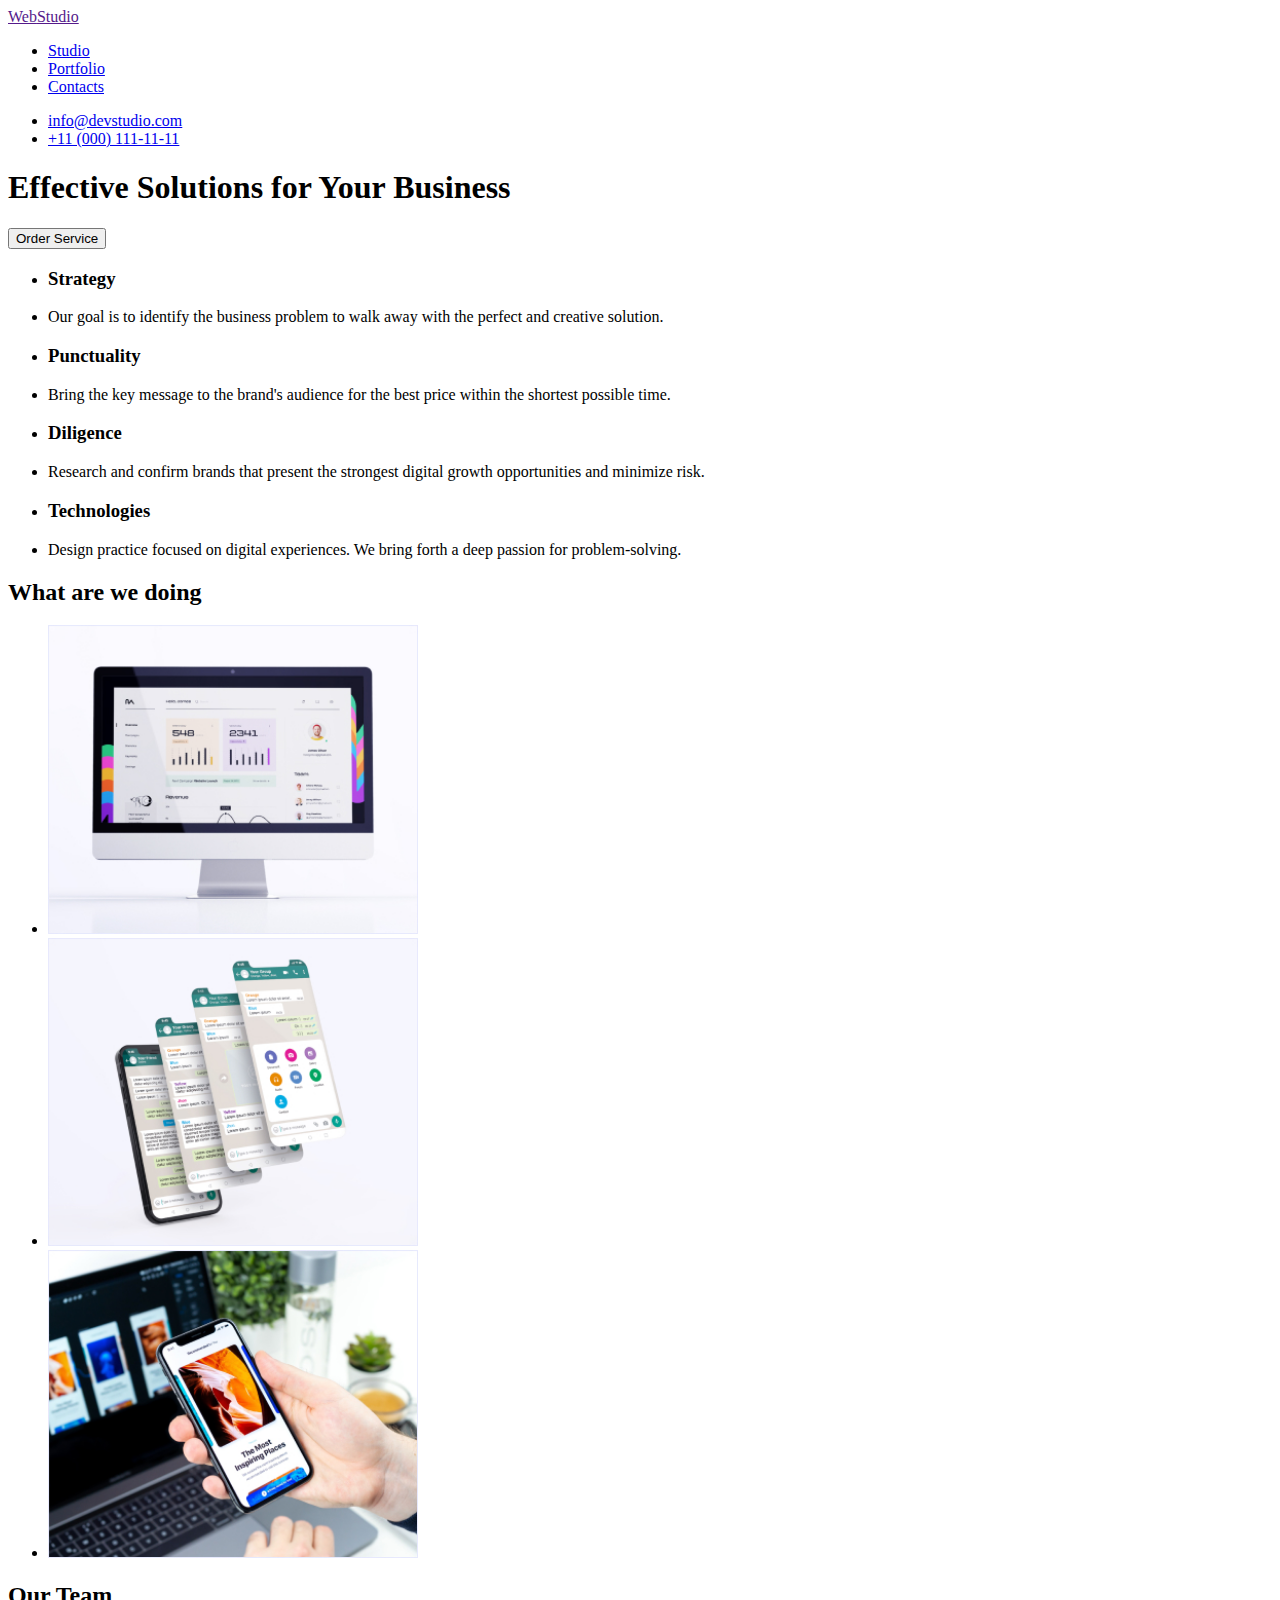
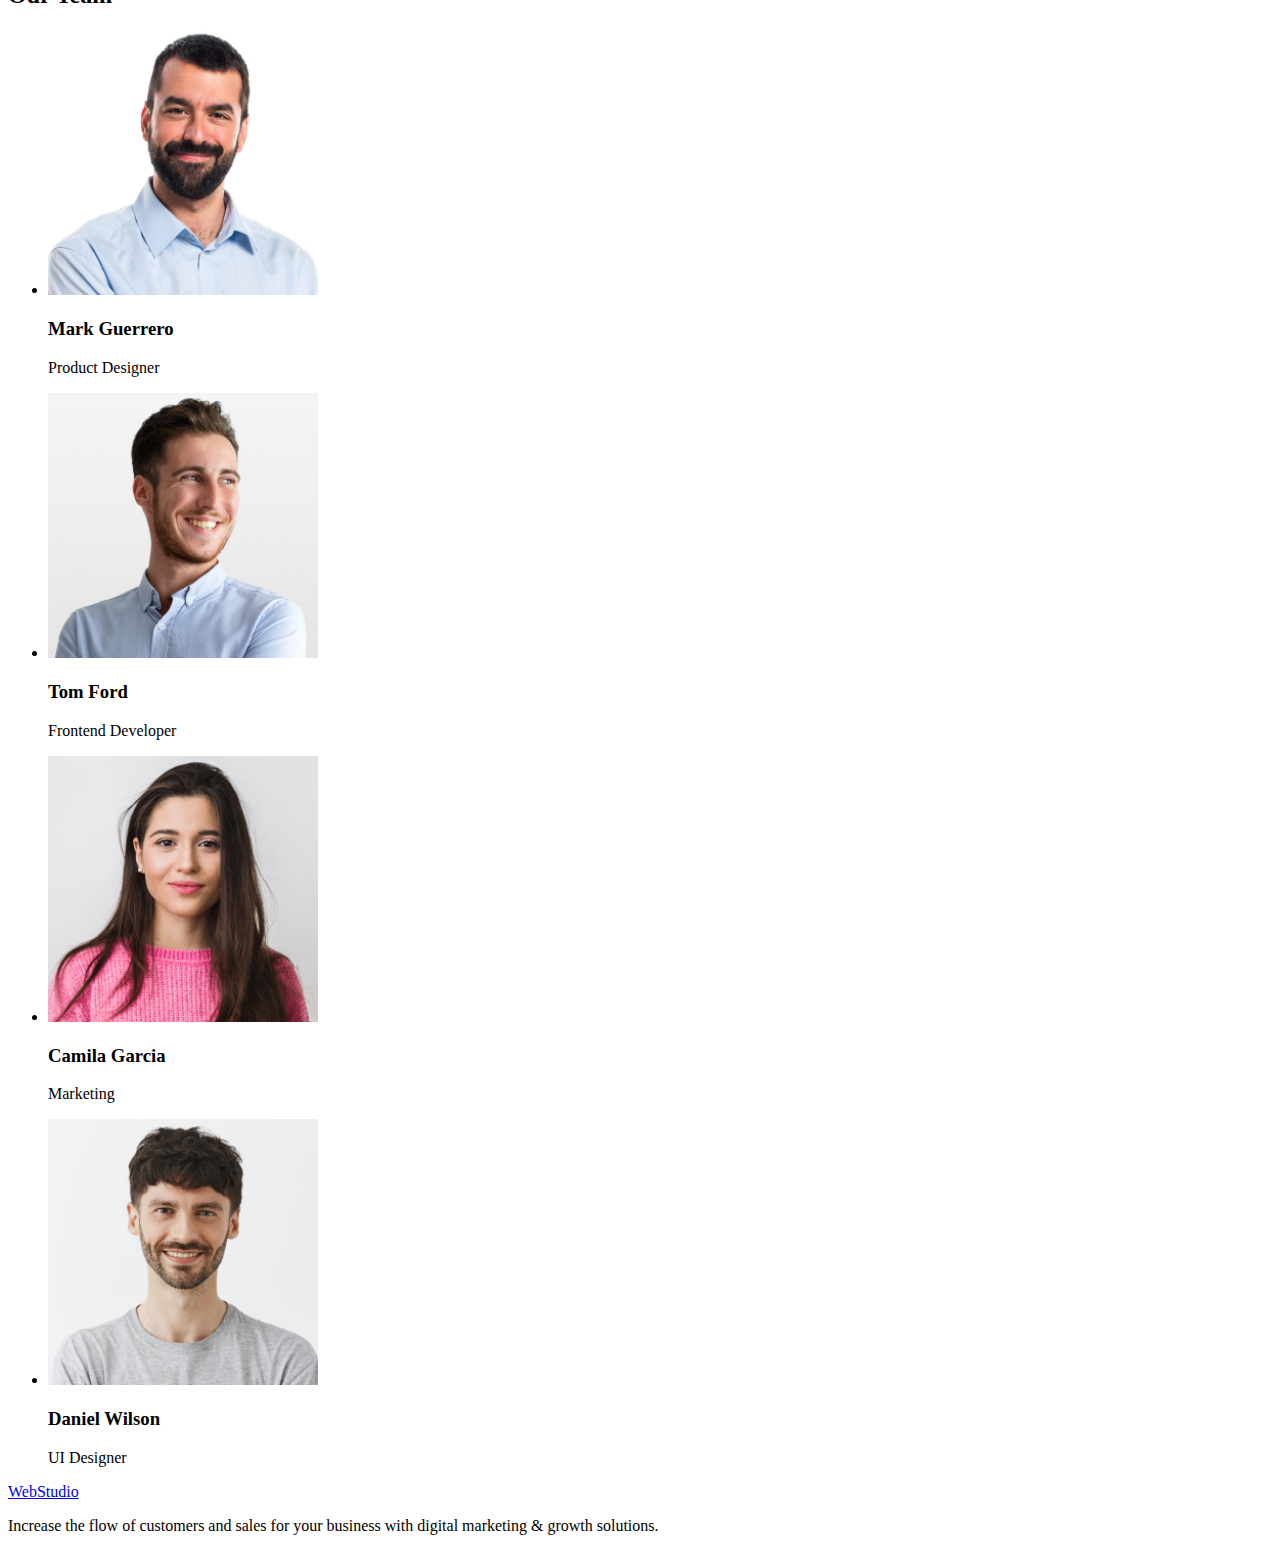
==== goit-markup-hw-02/index.html @ 3380f957 "Add files via upload" ====
<!DOCTYPE html>
<html lang="en">
<head>
    <meta charset="UTF-8">
    <meta http-equiv="X-UA-Compatible" content="IE=edge">
    <meta name="viewport" content="width=device-width, initial-scale=1.0">
    <title>Document</title>
    <link rel="preconnect" href="https://fonts.googleapis.com">
    <link rel="preconnect" href="https://fonts.gstatic.com" crossorigin>
    <link href="https://fonts.googleapis.com/css2?family=Raleway:wght@800&family=Roboto:wght@400;500;700&display=swap"
        rel="stylesheet">
    <link rel="stylesheet" href="./css/style.css/"/> 
</head>
<body>
    <header>
        <a class="logo" href=""><span class="logo-web">Web</span><span class="logo-studio">Studio</span></a>
        <nav>
            <ul class="menu-list list">
                <li><a class="header-link" href="./index.html">Studio</a></li>
                <li><a class="header-link" href="./portfolio.html">Portfolio</a></li>
                <li><a class="header-link" href="Contacts">Contacts</a></li>
            </ul>
        </nav>

        <ul class="contacts list">
            <li><a href="mailto:info@devstudio.com">info@devstudio.com</a></li>
            <li><a href="tel:+110001111111">+11 (000) 111-11-11</a></li>

        </ul>




    </header>
    <main>
        <!-- WEAre -->
        <section>
            <h1 class="servise">Effective Solutions for Your Business</h1>
            <button type="button">Order Service</button>
        </section>

        <section>
            <!-- OurAdvantages -->
            <ul>



                <li>
                    <h3 class="advantages-h">Strategy</h3>
                </li>
                <li>
                    <p class="advantages-p">Our goal is to identify the business
                    problem to walk away with the perfect and creative solution.</p>
                </li>





                <li>
                    <h3 class="advantages-h">Punctuality</h3>
                </li>
                <li>
                    <p class="advantages-p">Bring the key message to the brand's audience for the best price within the shortest possible time.</p>
                </li>



                <li>
                    <h3 class="advantages-h">Diligence</h3>
                </li>
                <li>
                    <p class="advantages-p">Research and confirm brands that present the strongest digital growth opportunities and minimize risk.</p>
                </li>




                <li>
                    <h3 class="advantages-h">Technologies</h3>
                </li>
                <li>
                    <p class="advantages-p">Design practice focused on digital experiences. We bring forth a deep passion for problem-solving.</p>
                </li>

            </ul>
        </section>
        <!-- AboutUs -->
        <section>
            <h2 class="about-us">What are we doing</h2>
            <ul>

                <li><img src="img/Rectangle 71.jpg" alt="Comp" width="370"></li>
                <li><img src="img/Rectangle 71-2.jpg" alt="Comp" width="370"></li>
                <li><img src="img/Rectangle 71-3.jpg" alt="Comp" width="370"></li>
            </ul>
        </section>
        <!-- Our team -->
        <section>
            <h2 class="about-us">Our Team</h2>
            <ul>


                <li>
                    <img src="img/img.jpg" alt="Фото 1" width="270">
                    <h3 class="advantages-h">Mark Guerrero</h3>
                    <p class="advantages-p">Product Designer</p>
                </li>



                <li>
                    <img src="img/img-2.jpg" alt="Фото 2" width="270">
                    <h3 class="advantages-h">Tom Ford</h3>
                    <p class="advantages-p">Frontend Developer</p>
                </li>


                <li>
                    <img src="img/img-3.jpg" alt="Фото 3" width="270">
                    <h3 class="advantages-h">Camila Garcia</h3>
                    <p class="advantages-p">Marketing</p>
                </li>


                <li>
                    <img src="img/img-4.jpg" alt="Фото 4" width="270">
                    <h3 class="advantages-h">Daniel Wilson</h3>
                    <p class="advantages-p">UI Designer</p>
                </li>


            </ul>
        </section>
    </main>
    <footer>
        <a class="logo" href="#"><span class="logo-web">Web</span><span class="logo-studio">Studio</span></a>

        </li>
        <li>
            <p>Increase the flow of customers and sales for your business with digital marketing & growth solutions.
            </p>
        </li>



    </footer>


</body>

</html>
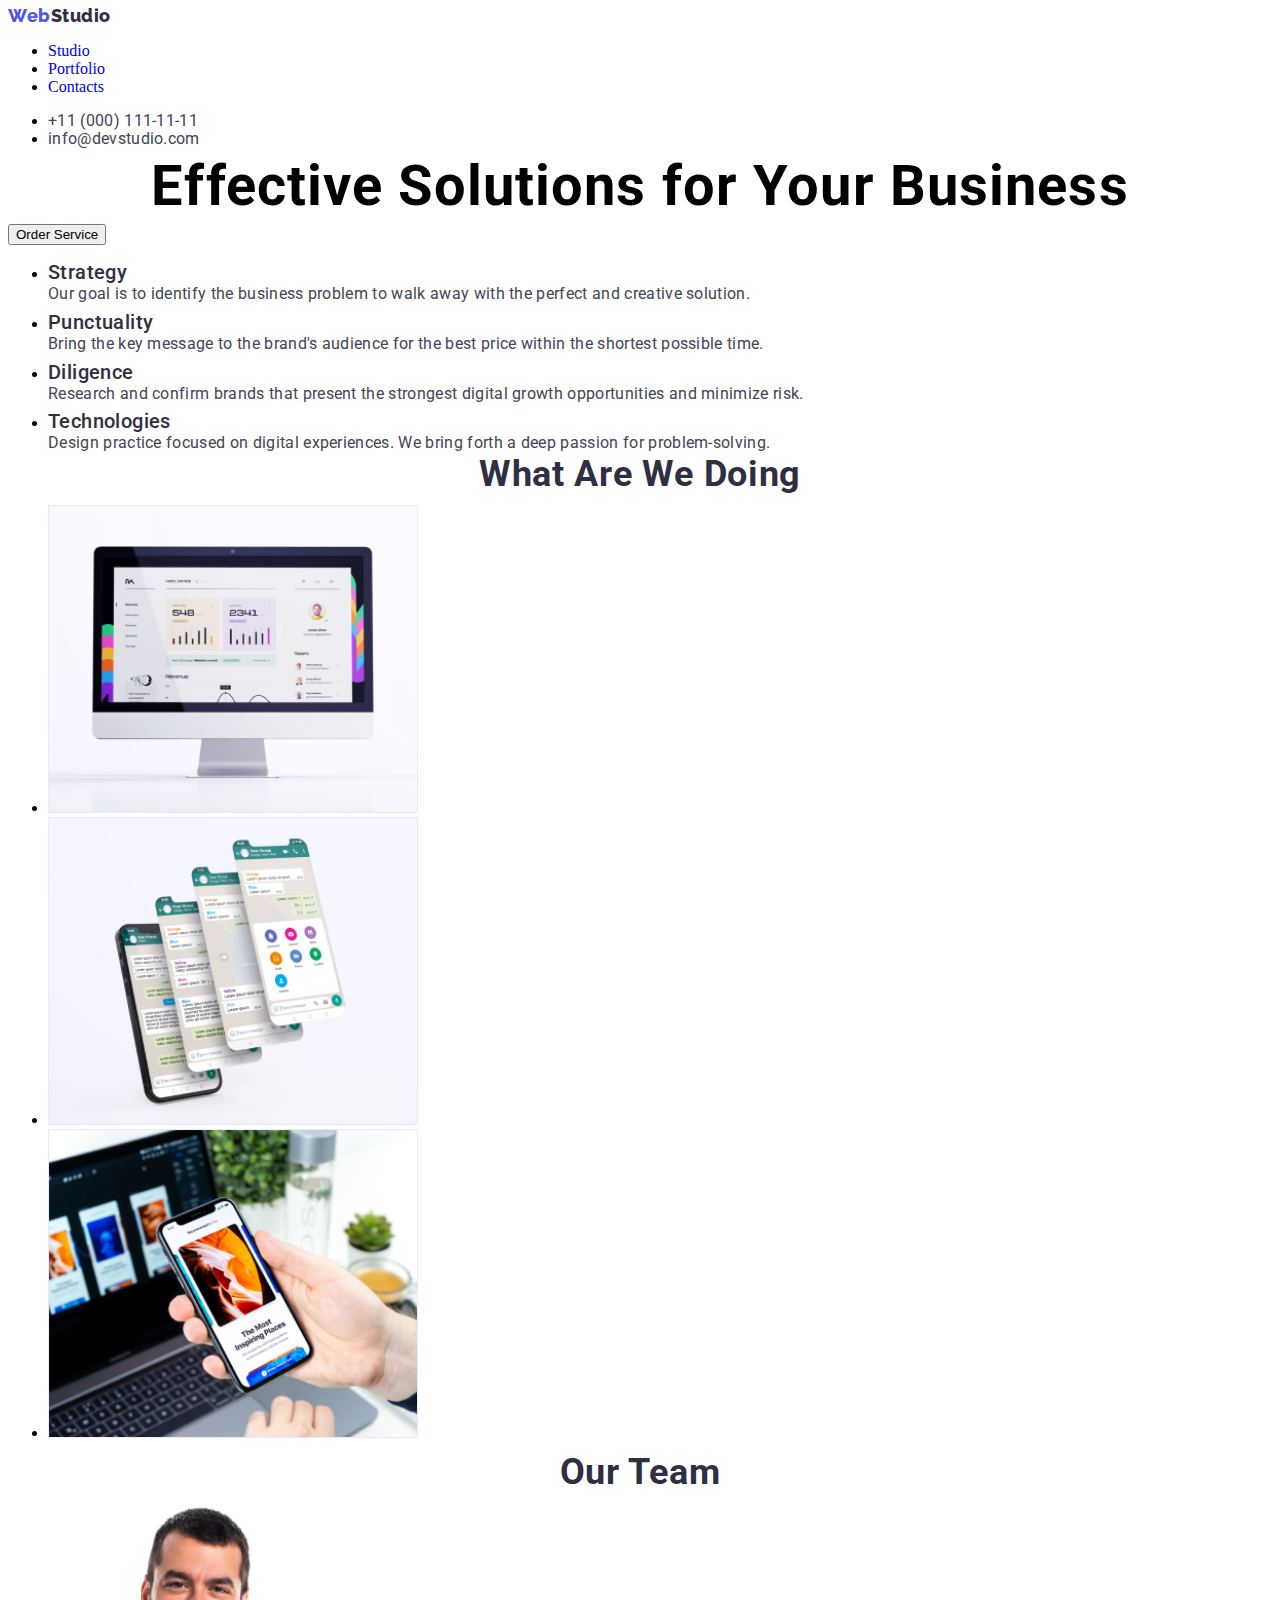
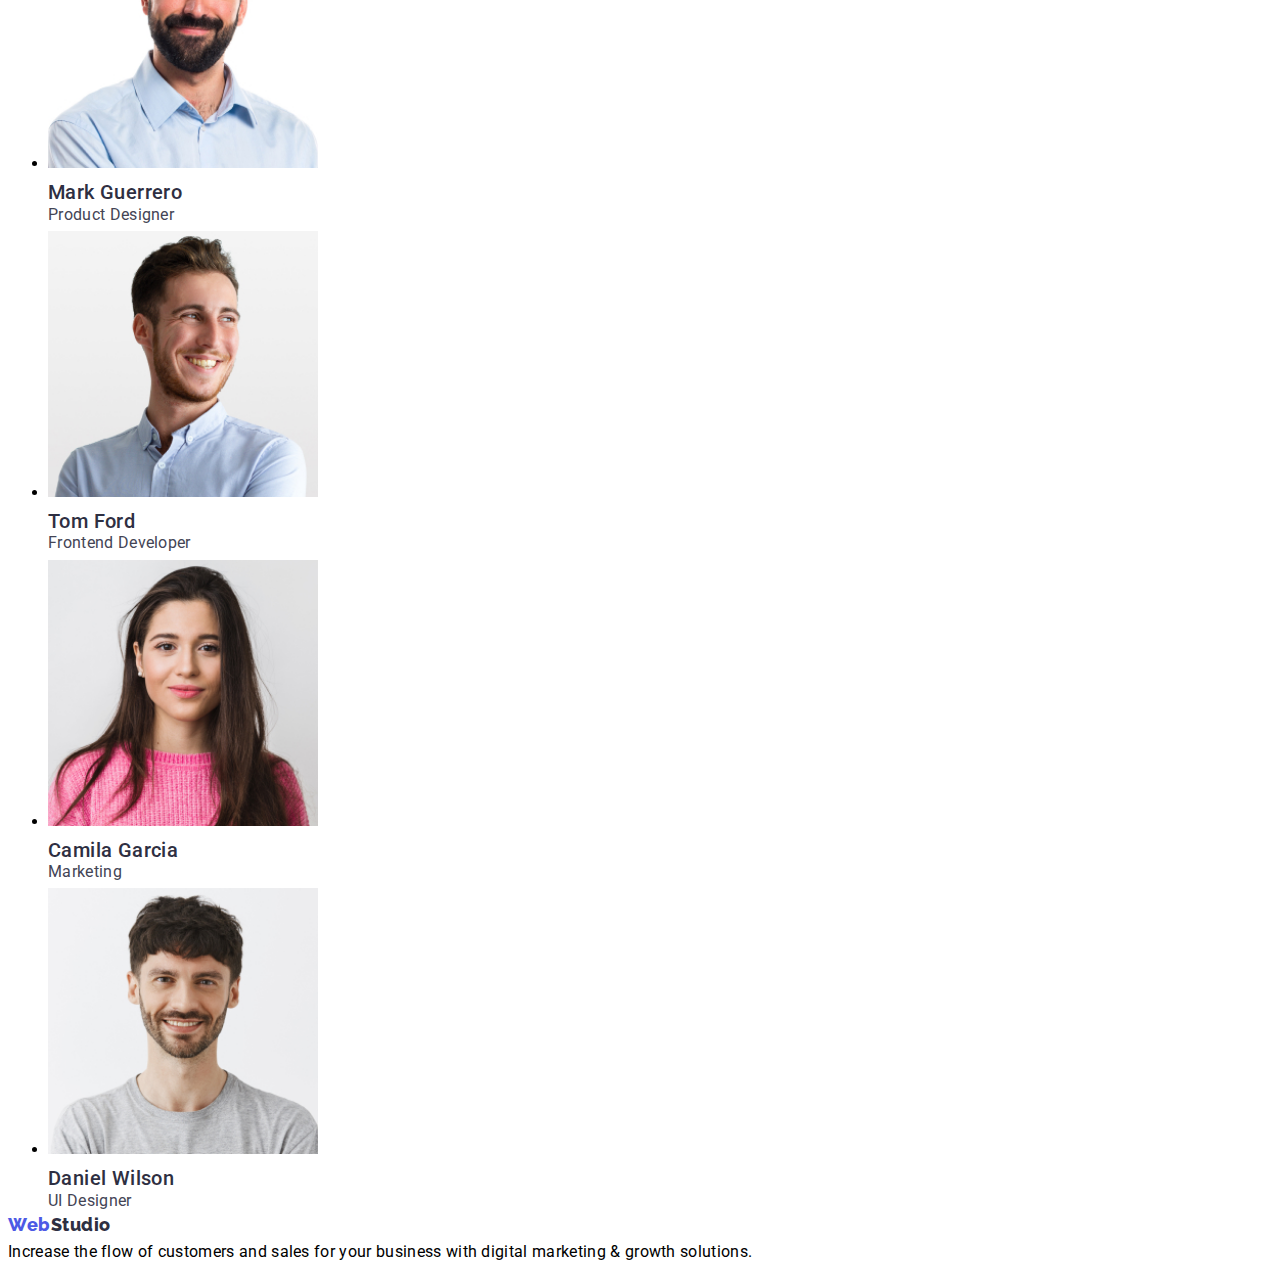
==== commit 88465de6: "Add files via upload" ====
--- a/goit-markup-hw-02/index.html
+++ b/goit-markup-hw-02/index.html
@@ -9,23 +9,24 @@
     <link rel="preconnect" href="https://fonts.gstatic.com" crossorigin>
     <link href="https://fonts.googleapis.com/css2?family=Raleway:wght@800&family=Roboto:wght@400;500;700&display=swap"
         rel="stylesheet">
-    <link rel="stylesheet" href="./css/style.css/"/> 
+    <link rel="stylesheet" href="./css/style.css/styles.css"/> 
 </head>
 <body>
     <header>
         <a class="logo" href=""><span class="logo-web">Web</span><span class="logo-studio">Studio</span></a>
         <nav>
-            <ul class="menu-list list">
+            <ul>
                 <li><a class="header-link" href="./index.html">Studio</a></li>
                 <li><a class="header-link" href="./portfolio.html">Portfolio</a></li>
                 <li><a class="header-link" href="Contacts">Contacts</a></li>
             </ul>
         </nav>
 
-        <ul class="contacts list">
-            <li><a href="mailto:info@devstudio.com">info@devstudio.com</a></li>
-            <li><a href="tel:+110001111111">+11 (000) 111-11-11</a></li>
+        <ul>
 
+            <li><a class="contacts" href="tel:+110001111111">+11 (000) 111-11-11</a></li>
+            <li><a class="contacts" href="mailto:info@devstudio.com">info@devstudio.com</a></li>
+        
         </ul>
 
 
@@ -47,8 +48,6 @@
 
                 <li>
                     <h3 class="advantages-h">Strategy</h3>
-                </li>
-                <li>
                     <p class="advantages-p">Our goal is to identify the business
                     problem to walk away with the perfect and creative solution.</p>
                 </li>
@@ -59,8 +58,6 @@
 
                 <li>
                     <h3 class="advantages-h">Punctuality</h3>
-                </li>
-                <li>
                     <p class="advantages-p">Bring the key message to the brand's audience for the best price within the shortest possible time.</p>
                 </li>
 
@@ -68,8 +65,6 @@
 
                 <li>
                     <h3 class="advantages-h">Diligence</h3>
-                </li>
-                <li>
                     <p class="advantages-p">Research and confirm brands that present the strongest digital growth opportunities and minimize risk.</p>
                 </li>
 
@@ -78,8 +73,6 @@
 
                 <li>
                     <h3 class="advantages-h">Technologies</h3>
-                </li>
-                <li>
                     <p class="advantages-p">Design practice focused on digital experiences. We bring forth a deep passion for problem-solving.</p>
                 </li>
 
@@ -136,11 +129,8 @@
     <footer>
         <a class="logo" href="#"><span class="logo-web">Web</span><span class="logo-studio">Studio</span></a>
 
-        </li>
-        <li>
-            <p>Increase the flow of customers and sales for your business with digital marketing & growth solutions.
+            <p class="last">Increase the flow of customers and sales for your business with digital marketing & growth solutions.
             </p>
-        </li>
 
 
 
--- a/goit-markup-hw-02/css/style.css/styles.css
+++ b/goit-markup-hw-02/css/style.css/styles.css
@@ -0,0 +1,251 @@
+:root {
+  --theme-color: #2196f3;
+  --primary-white-color: #ffffff;
+  --text-primary: #303030;
+  --text-secondary: #555;
+  --text-secondary-lighter: #9da4bd;
+}
+/* ul,
+ol {
+  list-style: none;
+} */
+.logo-web {
+  font-family: "Raleway", sans-serif;
+  font-style: normal;
+  font-weight: 800;
+  font-size: 18px;
+  line-height: 1.3px;
+  letter-spacing: 0.03em;
+  color: #4d5ae5;
+}
+.logo-studio {
+  font-family: "Raleway", sans-serif;
+  font-style: normal;
+  font-weight: 800;
+  font-size: 18px;
+  line-height: 1.3px;
+  letter-spacing: 0.03em;
+  color: #2e2f42;
+}
+.menu-list {
+  font-family: "Raleway", sans-serif;
+  font-style: normal;
+  font-weight: 500;
+  font-size: 16px;
+  line-height: 1.5px;
+  letter-spacing: 0.02em;
+  color: #2e2f42;
+}
+.contacts {
+  font-family: "Roboto", sans-serif;
+  font-style: normal;
+  font-weight: 400;
+  font-size: 16px;
+  line-height: 1.5px;
+  letter-spacing: 0.02em;
+  color: #434455;
+}
+
+body {
+  background-color: var(--primary-white-color);
+}
+
+.servise {
+  font-family: "Roboto", sans-serif;
+  font-style: normal;
+  font-weight: 700;
+  font-size: 56px;
+  line-height: 1.07px;
+  text-align: center;
+  letter-spacing: 0.02em;
+}
+
+.advantages-h {
+  font-family: "Roboto", sans-serif;
+  font-style: normal;
+  font-weight: 500;
+  font-size: 20px;
+  line-height: 1.2px;
+  letter-spacing: 0.02em;
+  color: #2e2f42;
+}
+.advantages-p {
+  font-family: "Roboto", sans-serif;
+  font-style: normal;
+  font-weight: 400;
+  font-size: 16px;
+  line-height: 1.5px;
+  letter-spacing: 0.02em;
+  color: #434455;
+}
+
+.about-us {
+  font-family: "Roboto", sans-serif;
+  font-style: normal;
+  font-weight: 700;
+  font-size: 36px;
+  line-height: 1.1px;
+  text-align: center;
+  letter-spacing: 0.02em;
+  text-transform: capitalize;
+  color: #2e2f42;
+}
+
+a {
+  text-decoration: none;
+}
+
+address {
+  font-style: normal;
+}
+
+/* =========== Header styles starts here =========== */
+
+.nav-link {
+  font-weight: 600;
+  font-size: 12px;
+  line-height: 1.3;
+  letter-spacing: 0.1em;
+
+  /* color: #FFFFFF; */
+}
+
+.nav-link:hover,
+.nav-link:focus {
+  color: var(--theme-color);
+}
+
+.list {
+  list-style: none;
+}
+
+.active-page {
+  color: var(--theme-color);
+}
+
+.link-box-phone {
+  font-weight: 600;
+  font-size: 12px;
+  line-height: 1.3;
+  letter-spacing: 0.1em;
+
+  /* color: #FFFFFF; */
+}
+
+.primary-link {
+  font-weight: 600;
+  font-size: 12px;
+  line-height: 1.3;
+  letter-spacing: 0.09em;
+  text-transform: uppercase;
+
+  /* color: #FFFFFF; */
+}
+
+.sidebar-link {
+  font-weight: 600;
+  font-size: 11px;
+  line-height: 1.3;
+  letter-spacing: 0.2em;
+
+  color: var(--text-primary);
+}
+
+.sidebar-link:hover,
+.sidebar-link:focus {
+  color: var(--theme-color);
+}
+
+.supheader {
+  font-weight: 600;
+  font-size: 11px;
+  line-height: 1.3;
+  letter-spacing: 0.1em;
+  text-transform: uppercase;
+
+  color: rgba(157, 164, 189, 0.6);
+}
+
+.main-header {
+  font-family: var(--secondary-font);
+  font-weight: bold;
+  font-size: 72px;
+  line-height: 1.1;
+  letter-spacing: 0.05em;
+
+  /* color: #FFFFFF; */
+}
+.subheader {
+  font-size: 18px;
+  line-height: 1.6;
+  letter-spacing: 0.02em;
+  color: var(--text-secondary-lighter);
+}
+
+/* =========== Portfolio =========== */
+.button-text{
+  font-family: 'Roboto', sans-serif;
+font-style: normal;
+font-weight: 500;
+font-size: 16px;
+line-height: 1.5px;
+display: flex;
+align-items: center;
+text-align: center;
+letter-spacing: 0.04em;
+
+/* IRIS */
+color: #4D5AE5;
+
+}
+.button-st {
+  box-sizing: border-box;
+  display: flex;
+  flex-direction: row;
+  justify-content: center;
+  align-items: center;
+  padding: 12px 24px;
+  width: 78px;
+  height: 48px;
+  background: #f4f4fd;
+  border: 1px solid #e7e9fc;
+  border-radius: 4px;
+  flex: none;
+  order: 2;
+  flex-grow: 0;
+}
+.portfolio-h {
+  font-family: "Roboto", sans-serif;
+  font-style: normal;
+  font-weight: 500;
+  font-size: 20px;
+  line-height: 1.2px;
+  letter-spacing: 0.02em;
+  color: #2e2f42;
+  flex: none;
+  order: 0;
+  flex-grow: 0;
+}
+.portfolio-p {
+  font-family: "Roboto", sans-serif;
+  font-style: normal;
+  font-weight: 400;
+  font-size: 16px;
+  line-height: 1.5px;
+  letter-spacing: 0.02em;
+  color: #434455;
+  flex: none;
+  order: 1;
+  flex-grow: 0;
+}
+.last {
+  font-family: "Roboto", sans-serif;
+  font-style: normal;
+  font-weight: 400;
+  font-size: 16px;
+  line-height: 1.5px;
+  letter-spacing: 0.02em;
+
+  /*color: #E7E9FC;
+}
+
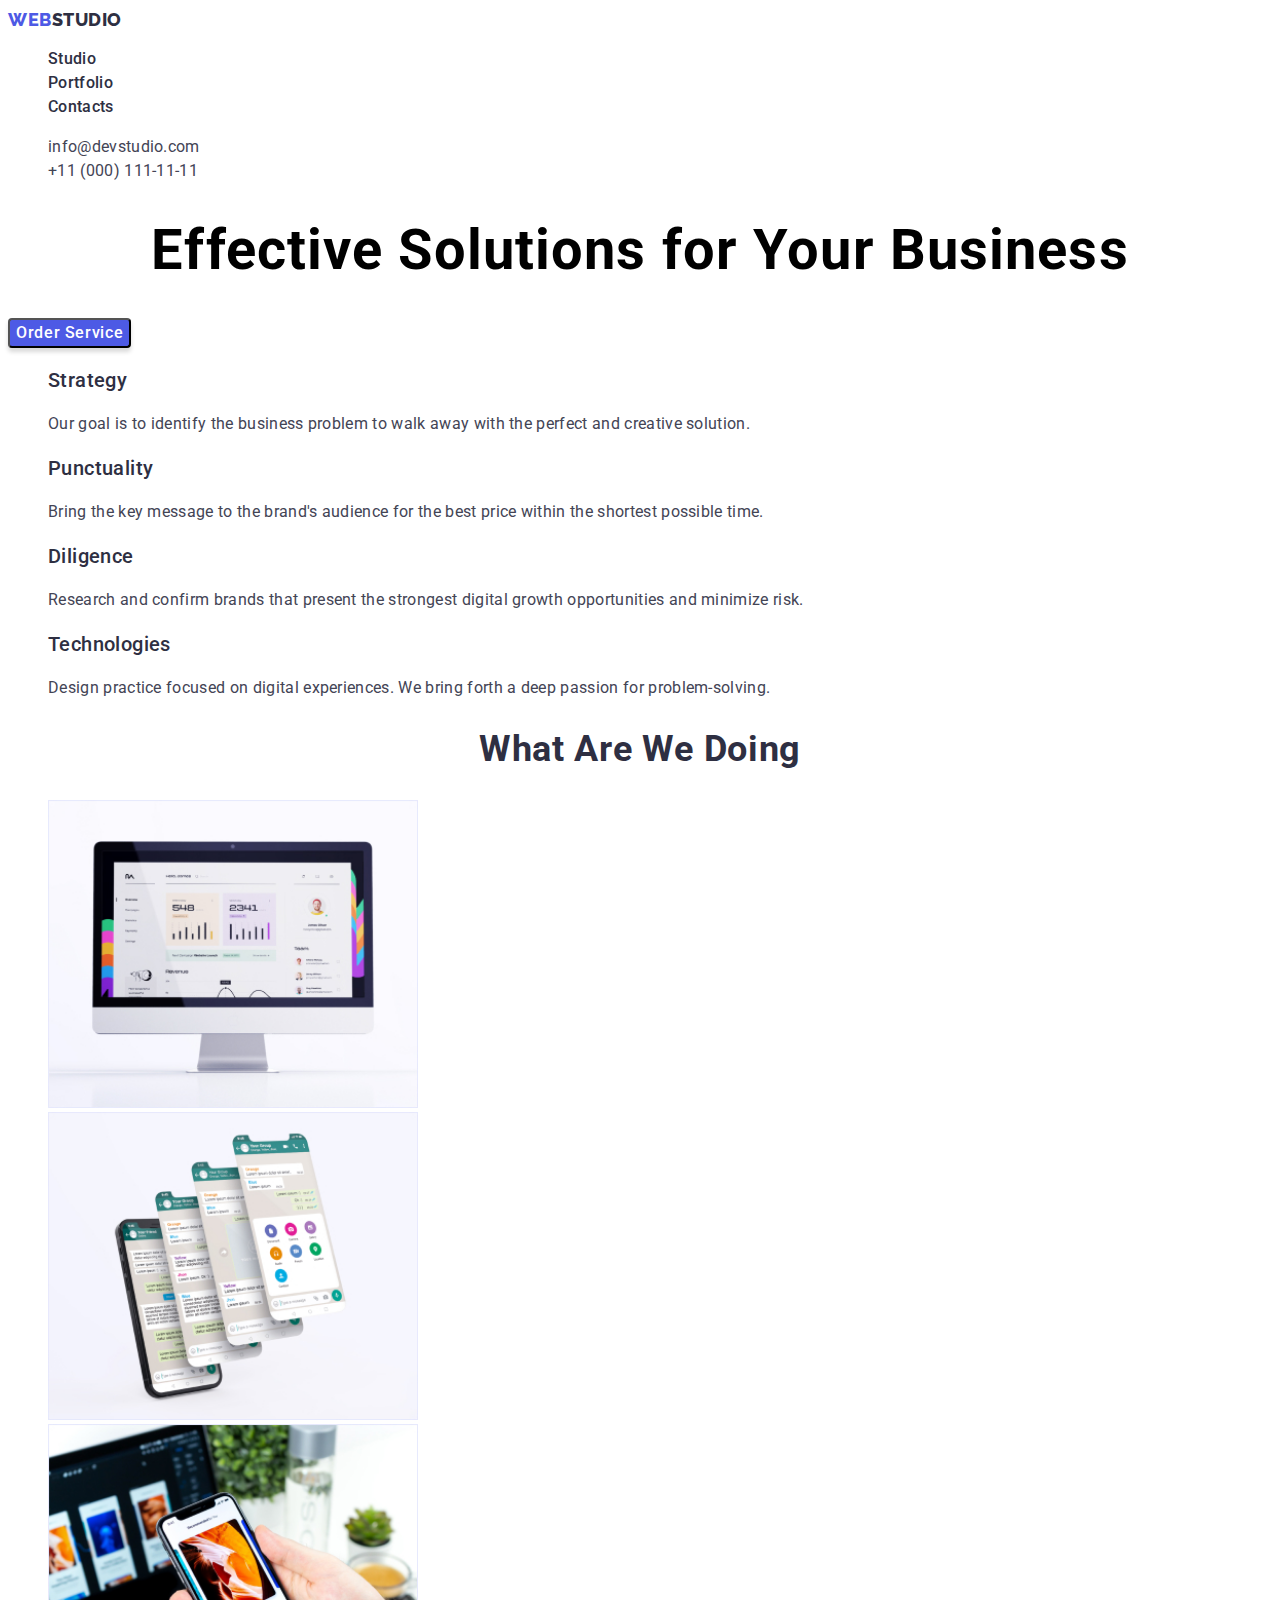
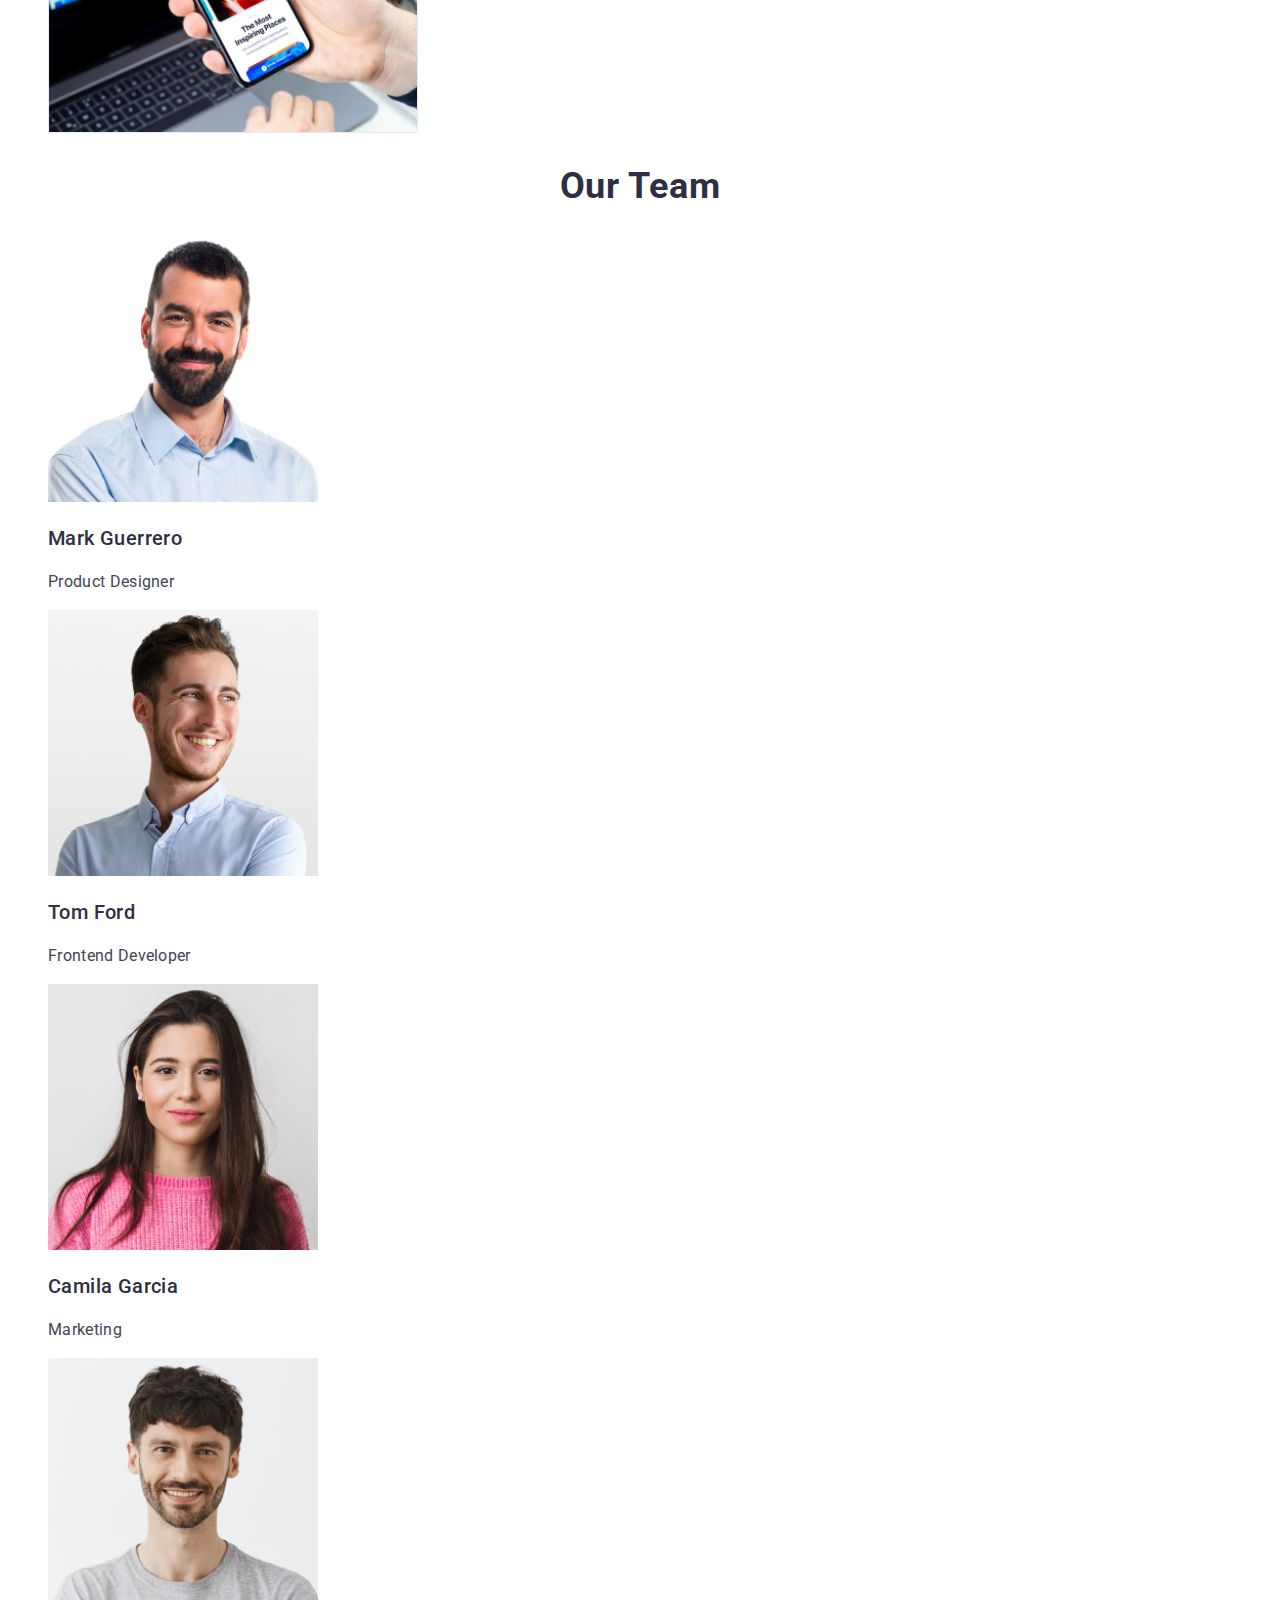
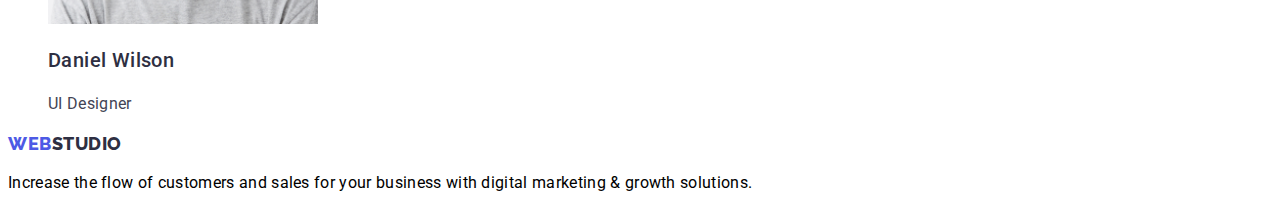
==== commit eab3fa22: "Add files via upload" ====
--- a/goit-markup-hw-02/index.html
+++ b/goit-markup-hw-02/index.html
@@ -13,20 +13,19 @@
 </head>
 <body>
     <header>
-        <a class="logo" href=""><span class="logo-web">Web</span><span class="logo-studio">Studio</span></a>
+        <a class="logo" href=""><span class="logo-web">WEB</span><span class="logo-studio">STUDIO</span></a>
         <nav>
             <ul>
-                <li><a class="header-link" href="./index.html">Studio</a></li>
-                <li><a class="header-link" href="./portfolio.html">Portfolio</a></li>
-                <li><a class="header-link" href="Contacts">Contacts</a></li>
+                <li><a class="menu-list" href="./index.html">Studio</a></li>
+                <li><a class="menu-list" href="./portfolio.html">Portfolio</a></li>
+                <li><a class="menu-list" href="Contacts">Contacts</a></li>
             </ul>
         </nav>
 
         <ul>
 
+            <li><a class="contacts" href="mailto:info@devstudio.com">info@devstudio.com</a></li>
             <li><a class="contacts" href="tel:+110001111111">+11 (000) 111-11-11</a></li>
-            <li><a class="contacts" href="mailto:info@devstudio.com">info@devstudio.com</a></li>
-        
         </ul>
 
 
@@ -37,7 +36,7 @@
         <!-- WEAre -->
         <section>
             <h1 class="servise">Effective Solutions for Your Business</h1>
-            <button type="button">Order Service</button>
+            <button class="button-tx botton-col" type="button">Order Service</button>
         </section>
 
         <section>
@@ -127,7 +126,7 @@
         </section>
     </main>
     <footer>
-        <a class="logo" href="#"><span class="logo-web">Web</span><span class="logo-studio">Studio</span></a>
+        <a class="logo" href="#"><span class="logo-web">WEB</span><span class="logo-studio">STUDIO</span></a>
 
             <p class="last">Increase the flow of customers and sales for your business with digital marketing & growth solutions.
             </p>
--- a/goit-markup-hw-02/css/style.css/styles.css
+++ b/goit-markup-hw-02/css/style.css/styles.css
@@ -5,43 +5,39 @@
   --text-secondary: #555;
   --text-secondary-lighter: #9da4bd;
 }
-/* ul,
+ul,
 ol {
   list-style: none;
-} */
+} 
 .logo-web {
   font-family: "Raleway", sans-serif;
-  font-style: normal;
   font-weight: 800;
   font-size: 18px;
-  line-height: 1.3px;
+  line-height: 1.3;
   letter-spacing: 0.03em;
   color: #4d5ae5;
 }
 .logo-studio {
   font-family: "Raleway", sans-serif;
-  font-style: normal;
   font-weight: 800;
   font-size: 18px;
-  line-height: 1.3px;
+  line-height: 1.3;
   letter-spacing: 0.03em;
   color: #2e2f42;
 }
 .menu-list {
-  font-family: "Raleway", sans-serif;
-  font-style: normal;
+  font-family: "Roboto", sans-serif;
   font-weight: 500;
   font-size: 16px;
-  line-height: 1.5px;
+  line-height: 1.5;
   letter-spacing: 0.02em;
   color: #2e2f42;
 }
 .contacts {
   font-family: "Roboto", sans-serif;
-  font-style: normal;
-  font-weight: 400;
-  font-size: 16px;
-  line-height: 1.5px;
+  font-weight: 400;
+  font-size: 16px;
+  line-height: 1.5;
   letter-spacing: 0.02em;
   color: #434455;
 }
@@ -52,39 +48,50 @@
 
 .servise {
   font-family: "Roboto", sans-serif;
-  font-style: normal;
   font-weight: 700;
   font-size: 56px;
-  line-height: 1.07px;
+  line-height: 1.07;
   text-align: center;
   letter-spacing: 0.02em;
 }
-
+.button-tx {
+ font-family: 'Roboto', sans-serif;
+ font-weight: 500;
+ font-size: 16px;
+ line-height: 1.5;
+ display: flex;
+ align-items: center;
+ letter-spacing: 0.04em;
+color: #FFFFFF;
+}
+.botton-col {
+background: #4D5AE5;
+box-shadow: 0px 4px 4px rgba(0, 0, 0, 0.15);
+border-radius: 4px;
+
+}
 .advantages-h {
   font-family: "Roboto", sans-serif;
-  font-style: normal;
   font-weight: 500;
   font-size: 20px;
-  line-height: 1.2px;
+  line-height: 1.2;
   letter-spacing: 0.02em;
   color: #2e2f42;
 }
 .advantages-p {
   font-family: "Roboto", sans-serif;
-  font-style: normal;
-  font-weight: 400;
-  font-size: 16px;
-  line-height: 1.5px;
+  font-weight: 400;
+  font-size: 16px;
+  line-height: 1.5;
   letter-spacing: 0.02em;
   color: #434455;
 }
 
 .about-us {
   font-family: "Roboto", sans-serif;
-  font-style: normal;
   font-weight: 700;
   font-size: 36px;
-  line-height: 1.1px;
+  line-height: 1.1;
   text-align: center;
   letter-spacing: 0.02em;
   text-transform: capitalize;
@@ -185,10 +192,9 @@
 /* =========== Portfolio =========== */
 .button-text{
   font-family: 'Roboto', sans-serif;
-font-style: normal;
 font-weight: 500;
 font-size: 16px;
-line-height: 1.5px;
+line-height: 1.5;
 display: flex;
 align-items: center;
 text-align: center;
@@ -198,28 +204,16 @@
 color: #4D5AE5;
 
 }
-.button-st {
-  box-sizing: border-box;
-  display: flex;
-  flex-direction: row;
-  justify-content: center;
-  align-items: center;
-  padding: 12px 24px;
-  width: 78px;
-  height: 48px;
-  background: #f4f4fd;
-  border: 1px solid #e7e9fc;
+.button-style {
+  background: #F4F4FD;
+  border: 1px solid #E7E9FC;
   border-radius: 4px;
-  flex: none;
-  order: 2;
-  flex-grow: 0;
 }
 .portfolio-h {
   font-family: "Roboto", sans-serif;
-  font-style: normal;
   font-weight: 500;
   font-size: 20px;
-  line-height: 1.2px;
+  line-height: 1.2;
   letter-spacing: 0.02em;
   color: #2e2f42;
   flex: none;
@@ -228,10 +222,9 @@
 }
 .portfolio-p {
   font-family: "Roboto", sans-serif;
-  font-style: normal;
-  font-weight: 400;
-  font-size: 16px;
-  line-height: 1.5px;
+  font-weight: 400;
+  font-size: 16px;
+  line-height: 1.5;
   letter-spacing: 0.02em;
   color: #434455;
   flex: none;
@@ -240,10 +233,9 @@
 }
 .last {
   font-family: "Roboto", sans-serif;
-  font-style: normal;
-  font-weight: 400;
-  font-size: 16px;
-  line-height: 1.5px;
+  font-weight: 400;
+  font-size: 16px;
+  line-height: 1.5;
   letter-spacing: 0.02em;
 
   /*color: #E7E9FC;
